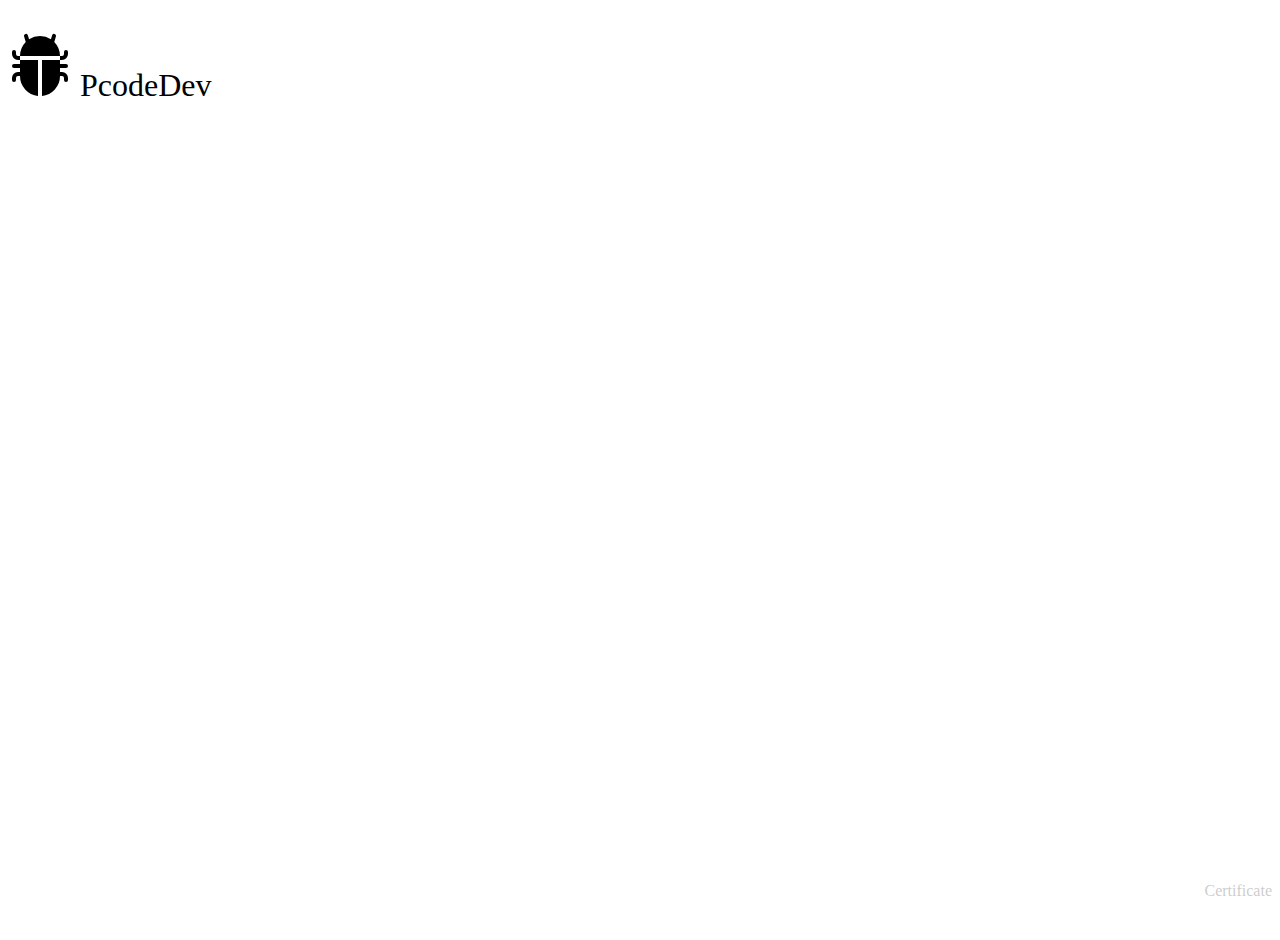
==== index.html @ 24028b4a "update cert page" ====
<!DOCTYPE html>
<html lang="en">
<head>
	<meta charset="UTF-8">
	<title>PcodeDev</title>
	<link rel="shortcut icon" href="/media/favicon.png" type="image/png">
	<link href="https://cdn.jsdelivr.net/npm/bootstrap@5.0.0-beta3/dist/css/bootstrap.min.css" rel="stylesheet"
		integrity="sha384-eOJMYsd53ii+scO/bJGFsiCZc+5NDVN2yr8+0RDqr0Ql0h+rP48ckxlpbzKgwra6" crossorigin="anonymous">
	<link href="/css/main.css" rel="stylesheet">
</head>
<body>
	<div style="position: absolute;right: .5em;bottom: 0em;">
		<a class="MC m" href="/cert.html" target="_blank">Certificate</a>
	</div>
	<div class="vh-100 d-flex justify-content-center align-items-center">
		<p id="Logo" class="em-2 MC unc">
			<svg xmlns="http://www.w3.org/2000/svg" width="64" height="64" fill="currentColor" class="bi bi-bug-fill"
				viewBox="0 0 16 16">
				<path d="M4.978.855a.5.5 0 1 0-.956.29l.41 1.352A4.985 4.985 0 0 0 3 6h10a4.985 4.985 0 0 0-1.432-3.503l.41-1.352a.5.5 0 1 0-.956-.29l-.291.956A4.978 4.978 0 0 0 8 1a4.979 4.979 0 0 0-2.731.811l-.29-.956z" />
				<path d="M13 6v1H8.5v8.975A5 5 0 0 0 13 11h.5a.5.5 0 0 1 .5.5v.5a.5.5 0 1 0 1 0v-.5a1.5 1.5 0 0 0-1.5-1.5H13V9h1.5a.5.5 0 0 0 0-1H13V7h.5A1.5 1.5 0 0 0 15 5.5V5a.5.5 0 0 0-1 0v.5a.5.5 0 0 1-.5.5H13zm-5.5 9.975V7H3V6h-.5a.5.5 0 0 1-.5-.5V5a.5.5 0 0 0-1 0v.5A1.5 1.5 0 0 0 2.5 7H3v1H1.5a.5.5 0 0 0 0 1H3v1h-.5A1.5 1.5 0 0 0 1 11.5v.5a.5.5 0 1 0 1 0v-.5a.5.5 0 0 1 .5-.5H3a5 5 0 0 0 4.5 4.975z" />
			</svg>
			PcodeDev
		</p>
	</div>
	<script src="https://code.jquery.com/jquery-3.6.0.min.js"
		integrity="sha256-/xUj+3OJU5yExlq6GSYGSHk7tPXikynS7ogEvDej/m4=" crossorigin="anonymous"></script>
	<script src="https://cdn.jsdelivr.net/npm/bootstrap@5.0.0-beta3/dist/js/bootstrap.bundle.min.js"
		integrity="sha384-JEW9xMcG8R+pH31jmWH6WWP0WintQrMb4s7ZOdauHnUtxwoG2vI5DkLtS3qm9Ekf"
		crossorigin="anonymous"></script>
	<script src="/js/main.js"></script>
</body>
</html>
---- css/main.css ----
@font-face {
  font-family: MC;
  src: url(https://pcode.dev/media/font/Pixeled.ttf);
}

html,
body {
  min-height: 100vh
}

a.m {
  transition: 0.3s ease-in-out;
  opacity: .2;
  color: #000;
  text-decoration: none;
}

a.m:hover {
  transition: 0.3s ease-in-out;
  opacity: 1;
  color: #000;
  text-decoration: none;
}

.MC {
  font-family: MC !important;
}

.unc {
  user-select: none !important;
  -moz-user-select: none !important;
  -ms-user-select: none !important;
  -webkit-user-select: none !important;
}

.c {
  user-select: text !important;
  -moz-user-select: text !important;
  -ms-user-select: text !important;
  -webkit-user-select: text !important;
}

.em-2 {
  font-size: 2em !important;
}

.pointer:hover {
  cursor: pointer;
}
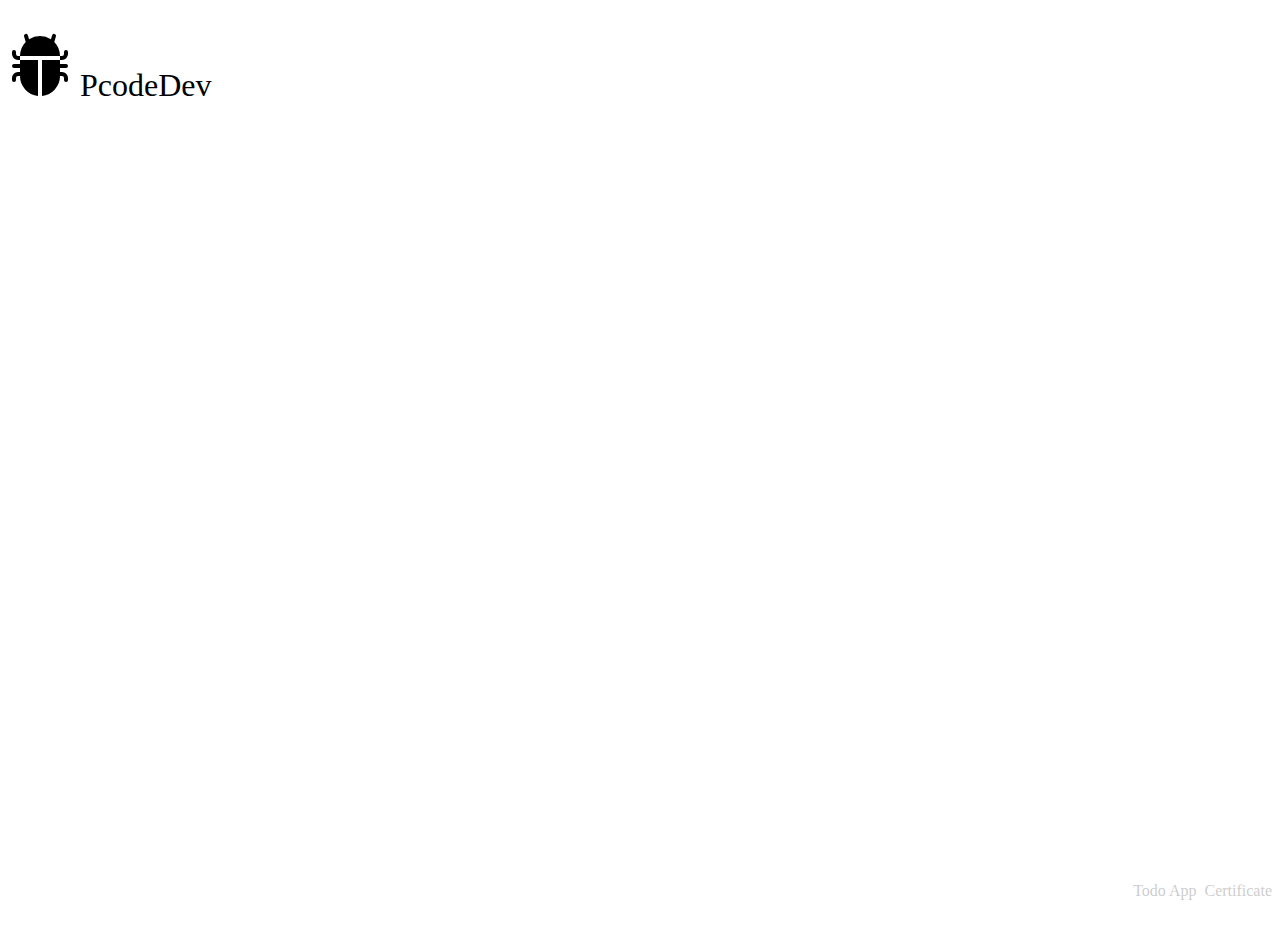
==== commit 666f38f4: "update home menu" ====
--- a/index.html
+++ b/index.html
@@ -9,8 +9,9 @@
 	<link href="/css/main.css" rel="stylesheet">
 </head>
 <body>
-	<div style="position: absolute;right: .5em;bottom: 0em;">
-		<a class="MC m" href="/cert.html" target="_blank">Certificate</a>
+	<div style="position: absolute;right: .5em;bottom: 0em;" class="unc">
+		<a class="MC m" href="/Todo" target="_blank">Todo App</a>&nbsp;
+		<a class="MC m" href="/cert" target="_blank">Certificate</a>
 	</div>
 	<div class="vh-100 d-flex justify-content-center align-items-center">
 		<p id="Logo" class="em-2 MC unc">
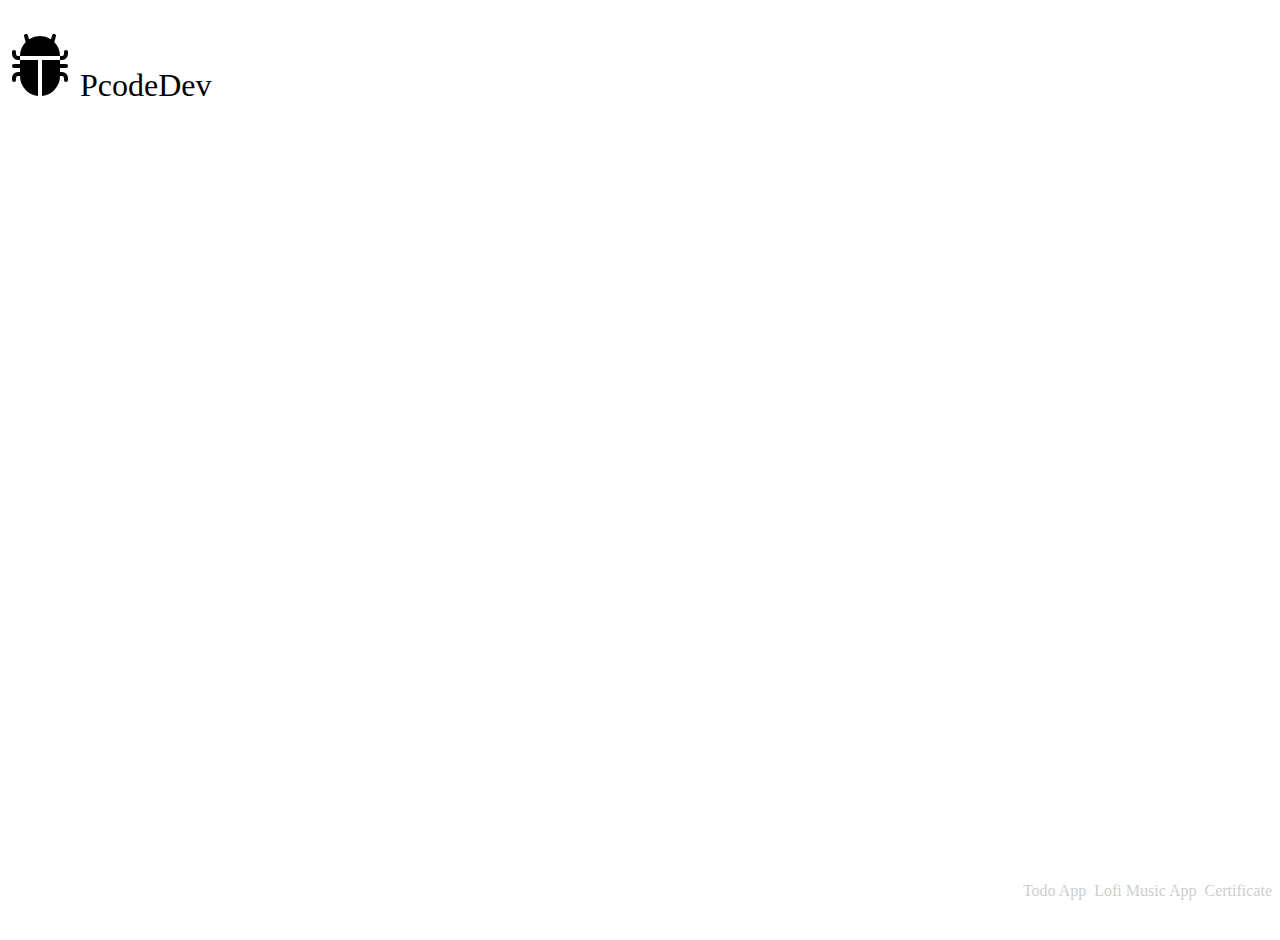
==== commit 78b5791f: "add lofi music app no mobile support style" ====
--- a/index.html
+++ b/index.html
@@ -10,7 +10,8 @@
 </head>
 <body>
 	<div style="position: absolute;right: .5em;bottom: 0em;" class="unc">
-		<a class="MC m" href="/Todo" target="_blank">Todo App</a>&nbsp;
+		<a class="MC m" href="/todo" target="_blank">Todo App</a>&nbsp;
+		<a class="MC m" href="/lofi" target="_blank">Lofi Music App</a>&nbsp;
 		<a class="MC m" href="/cert" target="_blank">Certificate</a>
 	</div>
 	<div class="vh-100 d-flex justify-content-center align-items-center">
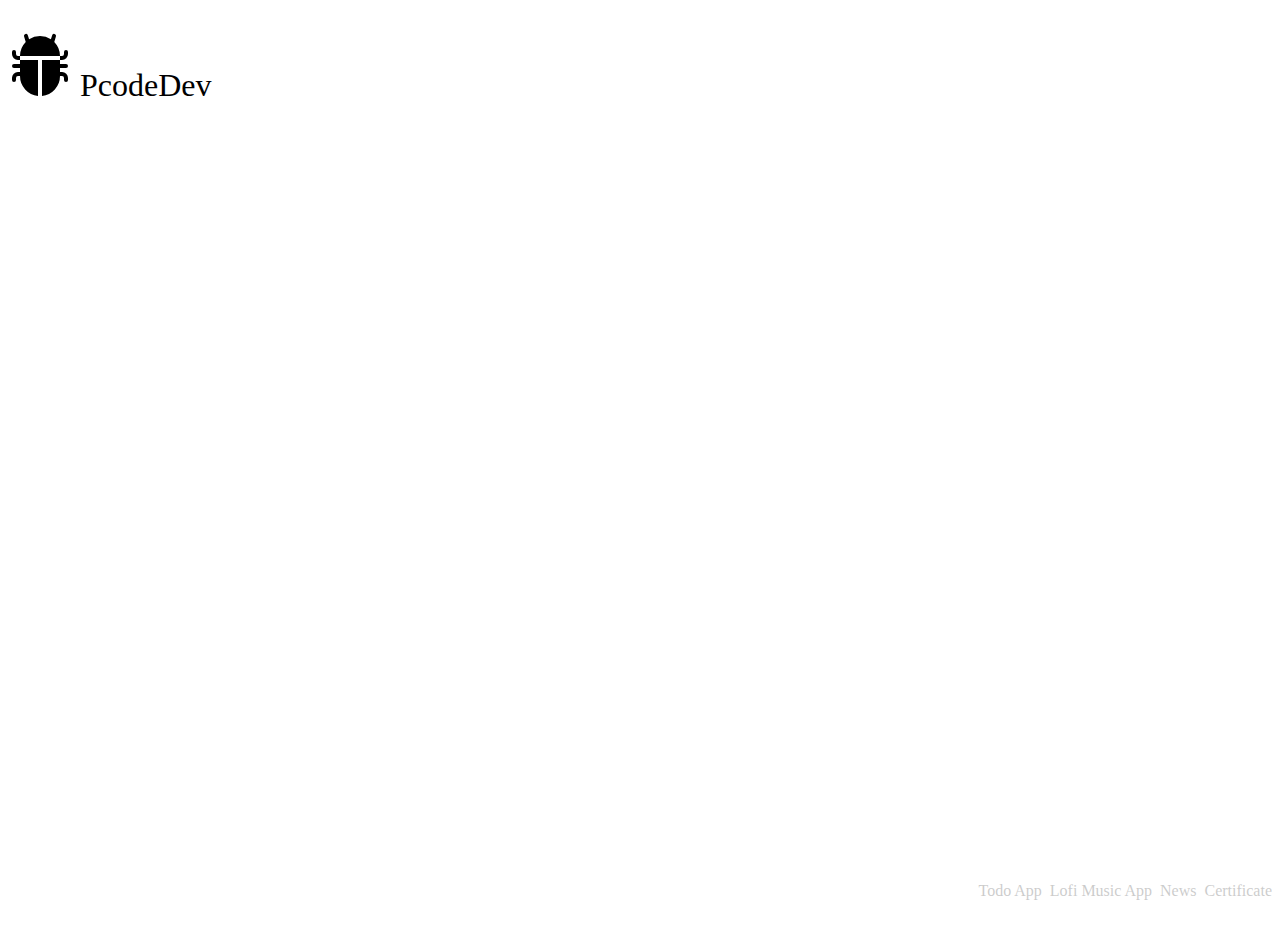
==== commit 999be69f: "add news page" ====
--- a/index.html
+++ b/index.html
@@ -12,6 +12,7 @@
 	<div style="position: absolute;right: .5em;bottom: 0em;" class="unc">
 		<a class="MC m" href="/todo" target="_blank">Todo App</a>&nbsp;
 		<a class="MC m" href="/lofi" target="_blank">Lofi Music App</a>&nbsp;
+		<a class="MC m" href="/news" target="_blank">News</a>&nbsp;
 		<a class="MC m" href="/cert" target="_blank">Certificate</a>
 	</div>
 	<div class="vh-100 d-flex justify-content-center align-items-center">
--- a/css/main.css
+++ b/css/main.css
@@ -46,4 +46,25 @@
 
 .pointer:hover {
   cursor: pointer;
+}
+
+.card-body {
+	padding: 1rem 1rem 0 1rem;
+}
+
+.card-header {
+	padding: 1rem 1rem 0 1rem;
+}
+
+.card-title {
+	margin: 0;
+}
+
+#card-root {
+	transition: opacity 0.3s ease-in-out;
+	opacity: 1;
+}
+
+#card-root.hidden {
+	opacity: 0;
 }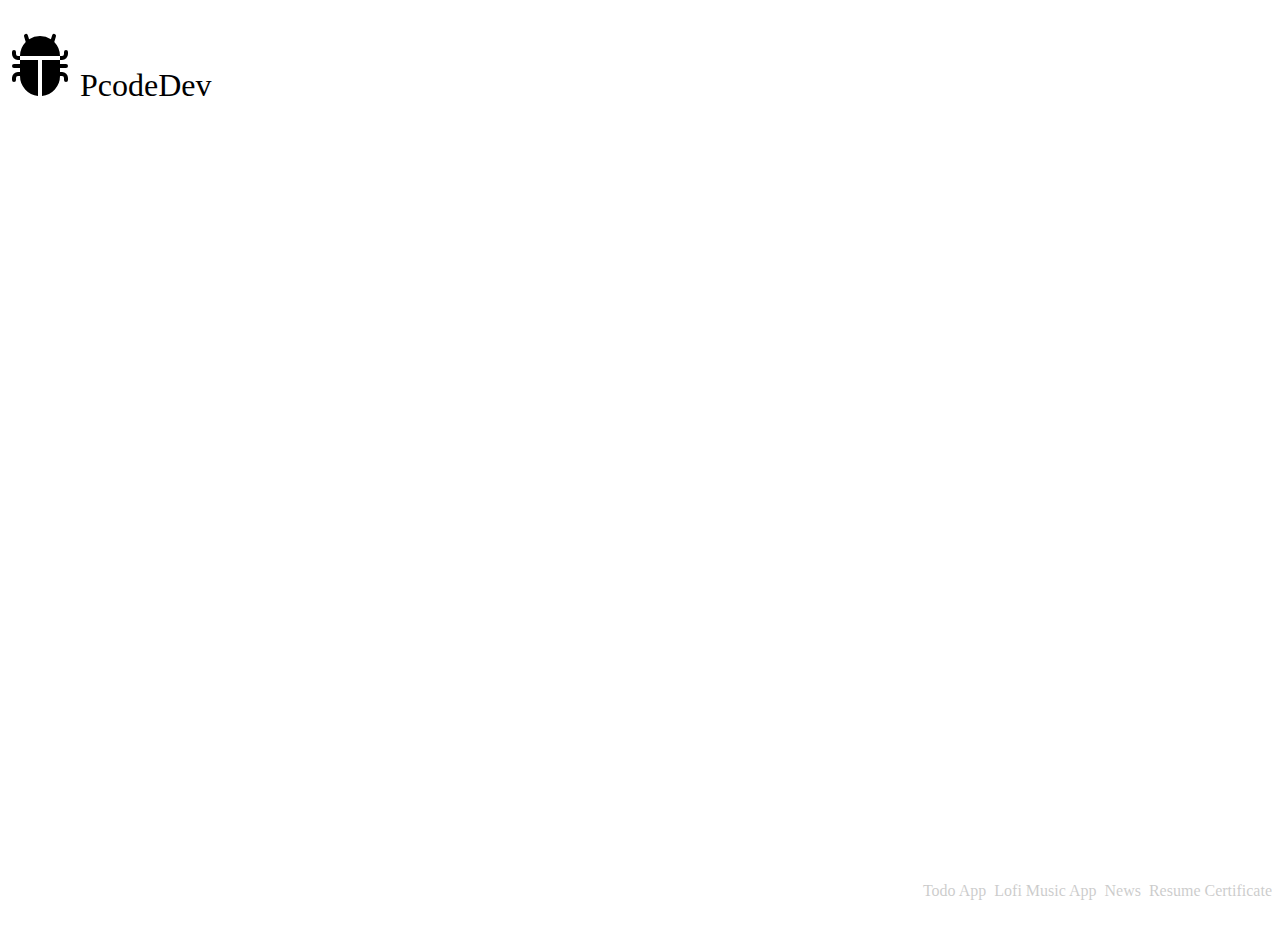
==== commit e8ff5ade: "resume time" ====
--- a/index.html
+++ b/index.html
@@ -13,6 +13,7 @@
 		<a class="MC m" href="/todo" target="_blank">Todo App</a>&nbsp;
 		<a class="MC m" href="/lofi" target="_blank">Lofi Music App</a>&nbsp;
 		<a class="MC m" href="/news" target="_blank">News</a>&nbsp;
+		<a class="MC m" href="/resume.pdf" target="_blank">Resume</a>
 		<a class="MC m" href="/cert" target="_blank">Certificate</a>
 	</div>
 	<div class="vh-100 d-flex justify-content-center align-items-center">
--- a/css/main.css
+++ b/css/main.css
@@ -60,6 +60,17 @@
 	margin: 0;
 }
 
+.card-body-title {
+	display: inline;
+}
+
+.card-body-title-time {
+	display: inline;
+	float: right;
+	padding-top: 1rem;
+	opacity: 0.2;
+}
+
 #card-root {
 	transition: opacity 0.3s ease-in-out;
 	opacity: 1;
